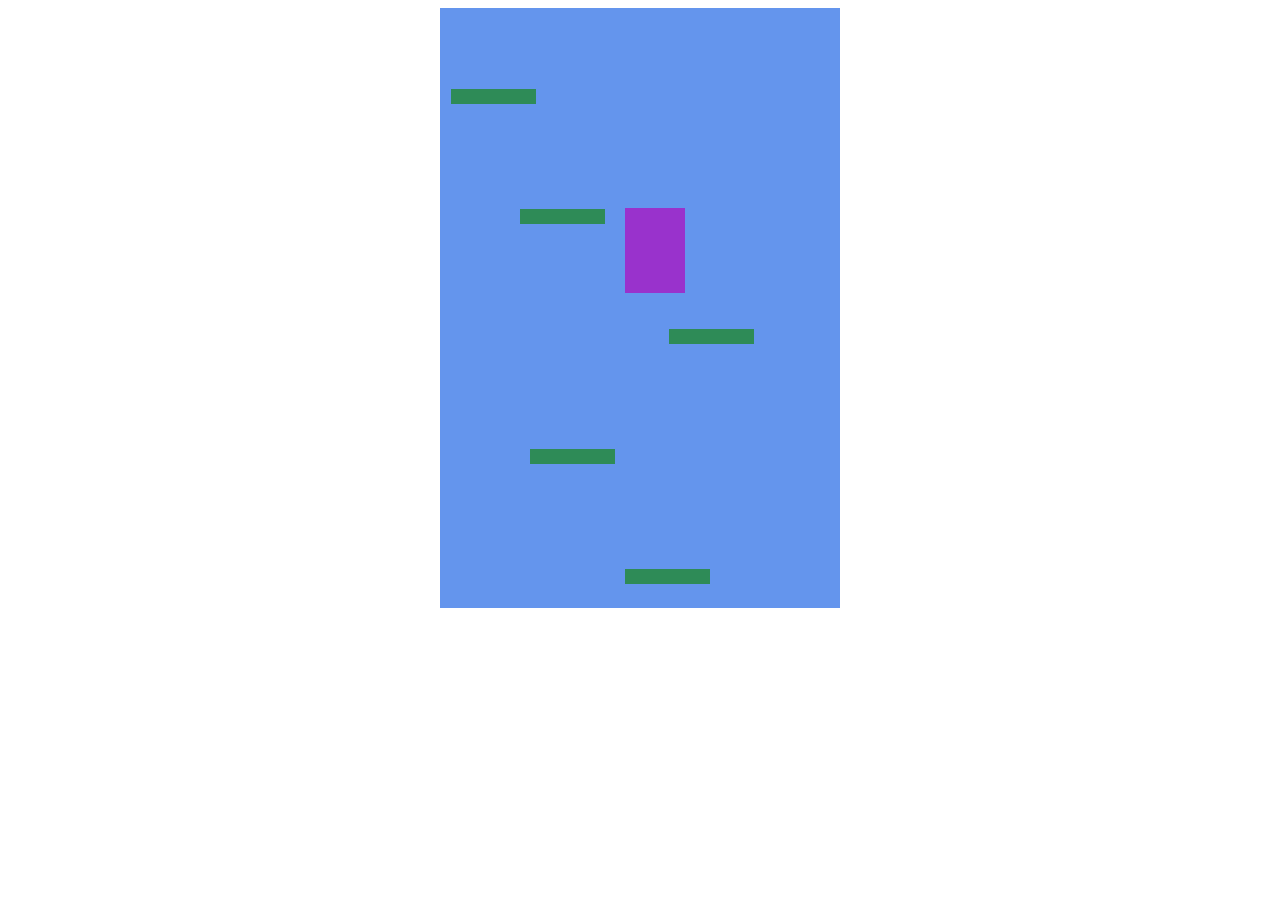
==== index.html @ 2ff7cd99 "Add files via upload" ====
<!DOCTYPE html>
<html lang="en">
<head>
    <meta charset="UTF-8">
    <meta name="viewport" content="width=device-width, initial-scale=1.0">
    <title>Doodle Jump</title>
    <link rel="stylesheet" href="style.css">
    <script src="app.js"></script>
</head>
<body>
    <div class="grid"></div>
</body>
</html>
---- style.css ----
.grid {
    margin: auto;
    width: 400px;
    height: 600px;
    background-color: cornflowerblue;
    position: relative;
    font-size: 200px;
    text-align: center;
    color: darkorchid;
    font-family: Helvetica;
}

.doodler {
    width: 60px;
    height: 85px;
    background-color: darkorchid;
    position: absolute;
}

.platform {
    width: 85px;
    height: 15px;
    background-color: seagreen;
    position: absolute;
}
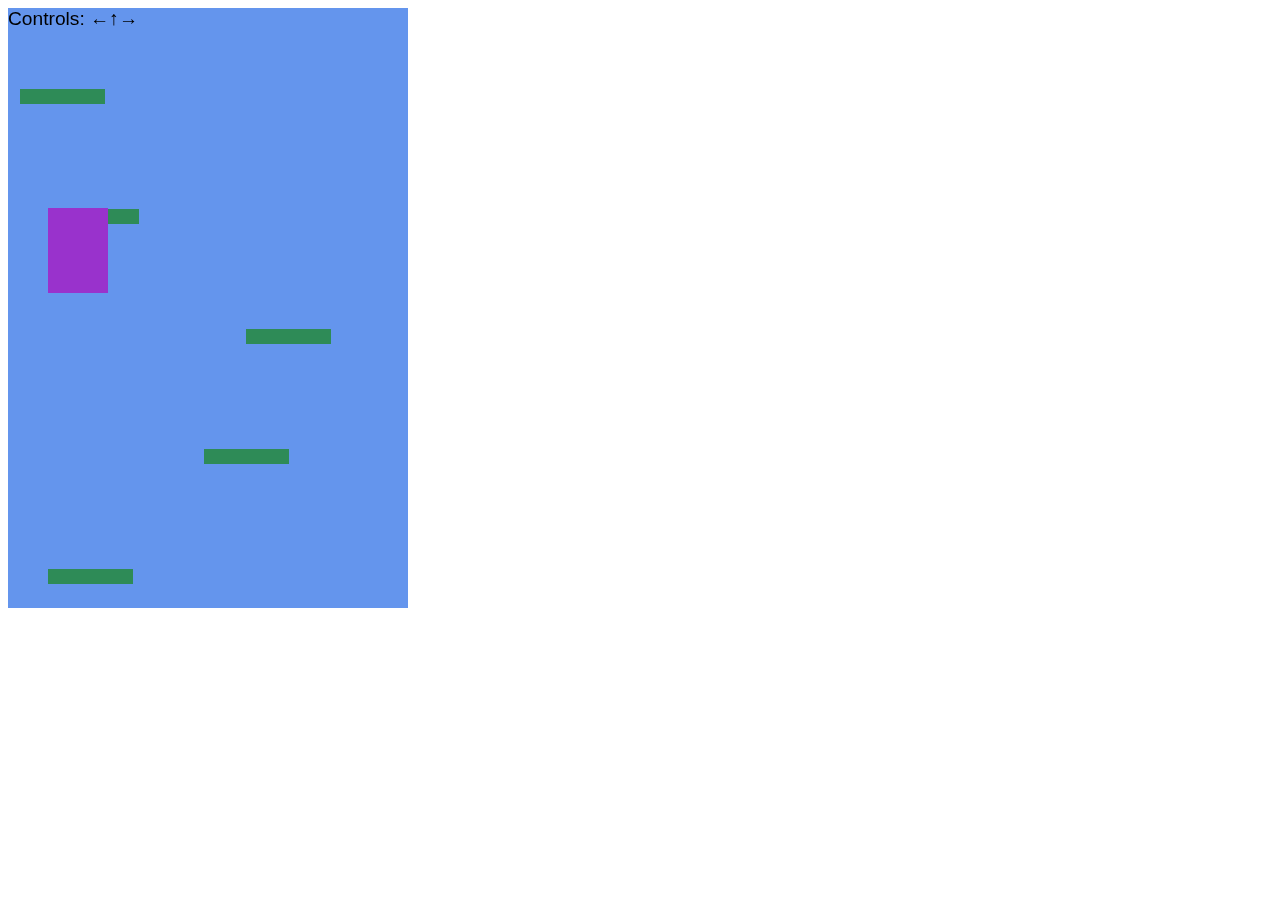
==== commit cbeb6b33: "Add files via upload" ====
--- a/index.html
+++ b/index.html
@@ -8,6 +8,7 @@
     <script src="app.js"></script>
 </head>
 <body>
+    <div class="index">Controls: ←↑→</div>
     <div class="grid"></div>
 </body>
 </html>--- a/style.css
+++ b/style.css
@@ -1,5 +1,13 @@
+.index {
+    display: inline-block;
+    z-index: 10;
+    position: fixed;
+    font-size: 1.2em;
+    font-family: Arial, Helvetica, sans-serif;
+}
+
 .grid {
-    margin: auto;
+    display: inline-block;
     width: 400px;
     height: 600px;
     background-color: cornflowerblue;
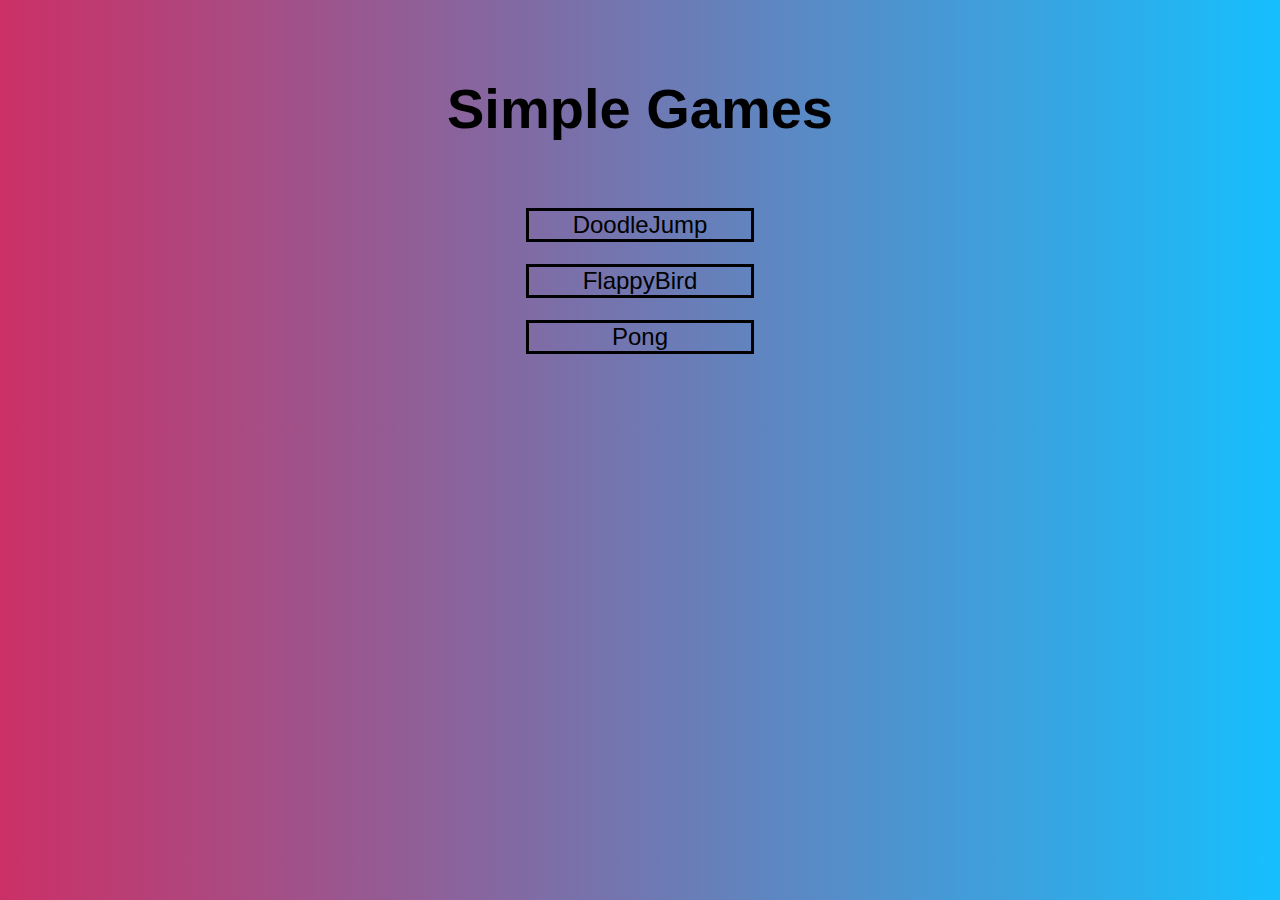
==== commit 2b5d1a62: "Add files via upload" ====
--- a/index.html
+++ b/index.html
@@ -3,12 +3,16 @@
 <head>
     <meta charset="UTF-8">
     <meta name="viewport" content="width=device-width, initial-scale=1.0">
-    <title>Doodle Jump</title>
+    <title>SimpleGames</title>
     <link rel="stylesheet" href="style.css">
-    <script src="app.js"></script>
 </head>
 <body>
-    <div class="index">Controls: ←↑→</div>
-    <div class="grid"></div>
+    <div class="container">
+        <h1>Simple Games</h1>
+        <a href="DoodleJump/index.html">DoodleJump</a>
+        <a href="FlappyBird/index.html">FlappyBird</a>
+        <a href="PongGame/pong.html">Pong</a>
+    </div>
 </body>
-</html>+</html>
+
--- a/style.css
+++ b/style.css
@@ -1,33 +1,28 @@
-.index {
-    display: inline-block;
-    z-index: 10;
-    position: fixed;
-    font-size: 1.2em;
-    font-family: Arial, Helvetica, sans-serif;
+body {
+font-family: Helvetica, Arial, sans-serif;
+background: #16BFFD;  /* fallback for old browsers */
+background: -webkit-linear-gradient(to right, #CB3066, #16BFFD);  /* Chrome 10-25, Safari 5.1-6 */
+background: linear-gradient(to right, #CB3066, #16BFFD); /* W3C, IE 10+/ Edge, Firefox 16+, Chrome 26+, Opera 12+, Safari 7+ */
 }
 
-.grid {
-    display: inline-block;
-    width: 400px;
-    height: 600px;
-    background-color: cornflowerblue;
-    position: relative;
-    font-size: 200px;
-    text-align: center;
-    color: darkorchid;
-    font-family: Helvetica;
+.container{
+margin: 6%;
+text-align: center;
 }
 
-.doodler {
-    width: 60px;
-    height: 85px;
-    background-color: darkorchid;
-    position: absolute;
+h1 {
+    font-size: 3.5em;
+    color:black;
+    margin-bottom: 6%;
 }
 
-.platform {
-    width: 85px;
-    height: 15px;
-    background-color: seagreen;
-    position: absolute;
-}
+a {
+    font-size: 1.5em;
+    color: black;
+    display: block;
+    margin: auto;
+    text-decoration: none;
+    border: 3px black solid;
+    width: 20%;
+    margin-top: 2%;
+}